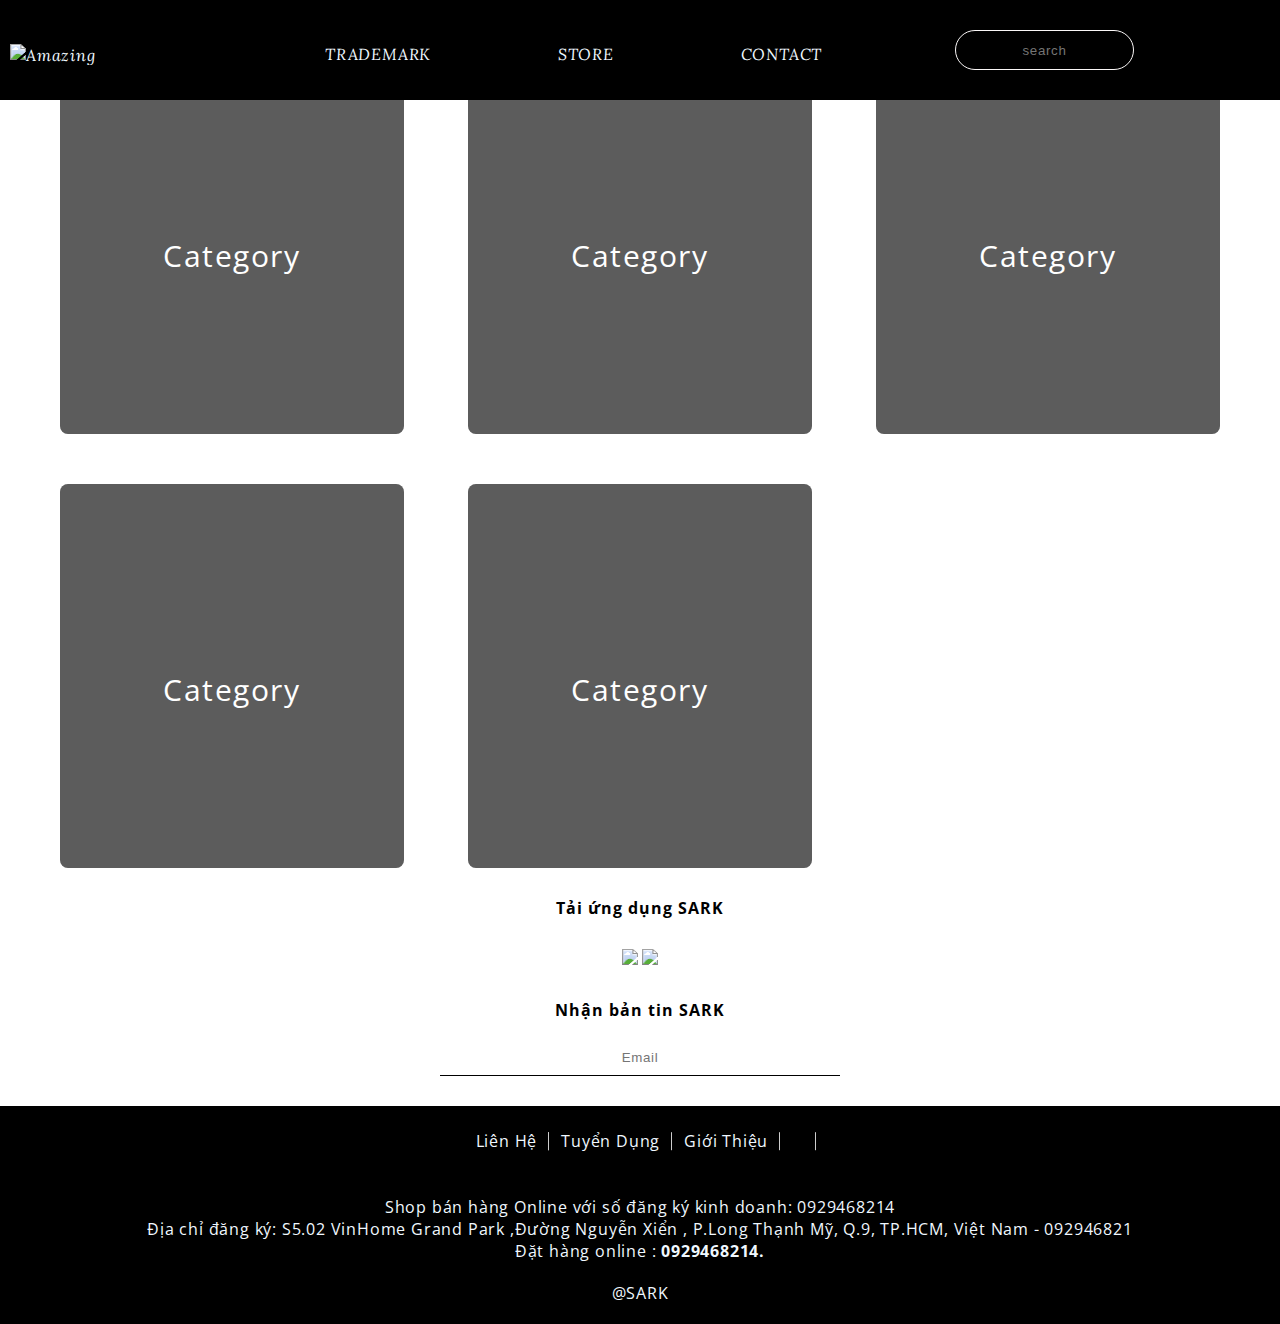
==== index.html @ 11120175 "first commit" ====
<!DOCTYPE html>
<html lang="en">

<head>
    <meta charset="UTF-8">
    <meta http-equiv="X-UA-Compatible" content="IE=edge">
    <meta name="viewport" content="width=device-width, initial-scale=1.0">
    <title>Document</title>
    <link rel="stylesheet" href="./assets/css/grid.css">
    <link rel="stylesheet" href="./assets/css/responsive.css">
    <link rel="stylesheet" href="./assets/css/categories.css">
    <link rel="stylesheet" href="./assets/css/header.css">
    <link rel="stylesheet" href="./assets/css/footer.css">
    <link rel="stylesheet" href="./assets/css/main.css">

    <!-- gg-font -->
    <!-- awesome -->
    <link rel="stylesheet" href="https://cdnjs.cloudflare.com/ajax/libs/font-awesome/6.0.0-beta2/css/all.min.css" integrity="sha512-YWzhKL2whUzgiheMoBFwW8CKV4qpHQAEuvilg9FAn5VJUDwKZZxkJNuGM4XkWuk94WCrrwslk8yWNGmY1EduTA==" crossorigin="anonymous" referrerpolicy="no-referrer">
</head>

<body>
    <!-- <div class="mock-header"></div> -->
    <!-- Begin Header -->
    <header class="Header">
        <div class="Logo">
            <a href="index.jsp"> <img src="image/logo_200x200.png" height="150" width="150" alt="Amazing" class="reponsive"></a>
        </div>
        <div class="Menu">
            <li class="Menu__Trademark"><a href="">TRADEMARK</a>
                <ul class="Menu__Trademark__List">
                    <li class="Menu__Trademark__List__Babhabit"><a href="carteogory.html">Bad Habits</a>
                        <ul class="List">
                            <img src="image/logobadhabit.jpg" alt="" class="reponsive">
                            <li> <a href="">T-SHIRT</a></li>
                            <li><a href="">SHIRT</a></li>
                            <li><a href="">OUTERWEAR</a></li>
                            <li><a href="">HOODIES</a></li>
                            <li><a href="">SHORT & PANTS</a></li>
                        </ul>
                    </li>
                    <li class="Menu__Trademark__List__Dirtycoins"><a href="">Dirty Coins</a>
                        <ul class="List">
                            <img src="image/logodirtycoin.png" alt="" class="reponsive">
                            <li><a href="">T-SHIRT</a></li>
                            <li><a href="">SHIRT</a></li>
                            <li><a href="">OUTERWEAR</a></li>
                            <li><a href="">HOODIES</a></li>
                            <li><a href="">SHORT & PANTS</a></li>
                        </ul>
                    </li>
                    <li class="Menu__Trademark__List__UnCover"><a href="">Un Cover</a>
                        <ul class="List">
                            <img src="image/Logouncover.jpg" alt="" class="reponsive">
                            <li><a href="">T-SHIRT</a></li>
                            <li><a href="">SHIRT</a></li>
                            <li><a href="">OUTERWEAR</a></li>
                            <li><a href="">HOODIES</a></li>
                            <li><a href="">SHORT & PANTS</a></li>
                        </ul>
                    </li>
                    <li class="Menu__Trademark__List__DAVIES"><a href="">DAVIES</a>
                        <ul class="List">
                            <img src="image/logodavies.jpg" alt="" class="reponsive">
                            <li><a href="">T-SHIRT</a></li>
                            <li><a href="">SHIRT</a></li>
                            <li><a href="">OUTERWEAR</a></li>
                            <li><a href="">HOODIES</a></li>
                            <li><a href="">SHORT & PANTS</a></li>
                        </ul>
                    </li>
                </ul>
            </li>
            <li class="Menu__Store"><a href="">STORE</a>
                <ul class="Menu__Store__List">
                    <li> <a>North</a>
                        <ul class="List">
                            <li><a href="">Hà Nội</a></li>
                        </ul>
                    </li>
                    <li><a>Central</a>
                        <ul class="List">
                            <li><a href="">Huế</a></li>
                            <li><a href="">Đà Nẵng</a></li>
                        </ul>
                    </li>
                    <li><a>Southern</a>
                        <ul class="List">
                            <li><a href="">Hồ Chí Minh</a></li>
                        </ul>
                    </li>
                </ul>
            </li>
            <li class="Menu__Contact"><a href="">CONTACT</a></li>
        </div>
        <div class="Other">
            <li class="Other__search">
                <input class="Other__search__input" placeholder="search" type="text">
                <i class="fa fa-search"></i>
                <i class="fa fa-search hidden"></i>
            </li>
            <li class="Other__User">
                <a class="fa fa-user" href=""></a>
            </li>
            <li class="Other__shoopping-bag">
                <a class="fa fa-shopping-cart" href=""></a>

        </div>
    </header>
    <!-- End Header -->
    <div class="categories content-container">
        <div class="grid wide">
            <div class="row">
                <div class="col l-4 m-6 c-12">
                    <div class="category">
                        <span class="category__des">Category</span>
                    </div>
                </div>
                <div class="col l-4 m-6 c-12">
                    <div class="category">
                        <span class="category__des">Category</span>
                    </div>
                </div>
                <!-- Tablet mất 1 item . Bổ sung -->
                <div class="col l-4 m-0 c-12">
                    <div class="category">
                        <span class="category__des">Category</span>
                    </div>
                </div>
            </div>
            <div class="row">
                <div class="col l-4 m-6 c-12">
                    <div class="category">
                        <span class="category__des">Category</span>
                    </div>
                </div>
                <div class="col l-4 m-6 c-12">
                    <div class="category">
                        <span class="category__des">Category</span>
                    </div>
                </div>
            </div>
        </div>
    </div>
    <!-- Begin footer -->
    <!-- footer 1 -->
    <!-- <div class="footer">

        <div class="line"></div>
        <div class="grid wide footer__grid">
            <div class="row footer__row1">
                <div class="col l-3">
                    <div class="footer__contact">
                        <h1>SKULLCANDY VIỆT NAM</h1>
                        <p>
                            B1.00.01 Sarimi, 72 Nguyễn Cơ Thạch,
                            <br> Phường An Lợi Đông, Quận 2, TP.HCM,
                            <br> Việt Nam. 0799.848.919
                        </p>
                    </div>
                </div>
                <div class="col l-3">
                    <div class="footet__sp">
                        <h1>HỖ TRỢ</h1>
                        <ul class="sp-list">
                            <li class="sp-list__item">Liên hệ</li>
                            <li class="sp-list__item">Chính sách bảo hành</li>
                            <li class="sp-list__item">Chính sách giao hàng</li>
                            <li class="sp-list__item">Chính sách đổi trả</li>
                            <li class="sp-list__item">Cách thức đặt hàng</li>
                            <li class="sp-list__item">Chính sách trả góp</li>
                        </ul>
                    </div>
                </div>
                <div class="col l-3 l-o-3">
                    <div class="footer__email">
                        <h1>ĐĂNG KÝ EMAIL</h1>

                        <form action="/index.html" method="POST" id="email__form">
                            <input type="email" name="email" class="" placeholder="Nhập địa chỉ email">
                            <button form="email_form" value="">ĐĂNG KÝ</button>
                        </form>
                    </div>
                </div>
            </div>
            <div class="line"></div>
            <div class="row footer__row2">
                <div class="col l-12">
                    <div class="footer__icon">
                        <i class="fab fa-facebook-square"></i>
                        <i class="fab fa-instagram"></i>
                    </div>
                </div>
                <div class="col l-12" class="footer">
                    <br>© 2021. Công ty TNHH Streamcast Asia Việt Nam. GPĐKKD số 0314516028 do Sở Kế Hoạch & Đầu Tư TP.HCM cấp ngày 14/07/2017.
                    </br> Địa chỉ: 00.01 tháp B1 - Khu chung cư phức hợp lô M1, M2 (Sarimi), số 72 Nguyễn Cơ Thạch, P.An Lợi Đông, Q.2, TP.HCM. Điện thoại: 02866765010.</span>
                </div>
            </div>
        </div>
    </div> -->
    <!-- footer 2 -->
    <!-------------------app---------------->
    <footer>
        <section class="app-container">
            <p>Tải ứng dụng SARK</p>
            <div class="app-google">
                <a href=""> <img src="image/appstore.png"></a>
                <a href=""> <img src="image/googleplay.png"></a>
            </div>
            <p>Nhận bản tin SARK</p>
            <li> <input placeholder="Email" type="text">
                <i class="fa fa-arrow-left" aria-current="true"></i>
            </li>
            </div>
        </section>
        <!-------------------footer---------------->
        <div class="footer-top">
            <li>
                <a href="https://www.facebook.com/76storee"> <i class="fa fa-facebook-square" aria-hidden="true"></i></li>
            <li><a href="">Liên Hệ</a></li>
            <li><a href="">Tuyển Dụng</a></li>
            <li><a href="">Giới Thiệu</a></li>
            <li>
                <a class="fa fa-instagram" href="https://www.instagram.com/hi_hungw/?fbclid=IwAR2rgxF_ygWB_qOWBVH2qe1bKdH2uPfFD3HdQ9lnuDyq_GX00t2HxIxbFJM"></a>
            </li>
            <li>
                <a class="fa fa-youtube" href=""></a>
            </li>
        </div>
        <div class="information">
            <p>Shop bán hàng Online với số đăng ký kinh doanh: 0929468214 <br> Địa chỉ đăng ký: S5.02 VinHome Grand Park ,Đường Nguyễn Xiển , P.Long Thạnh Mỹ, Q.9, TP.HCM, Việt Nam - 092946821 <br> Đặt hàng online : <span>0929468214.</span>
            </p>
        </div>
        <div class="footer-bottom">
            <div>@SARK</div>
        </div>
    </footer>
</body>

</html>
---- assets/css/grid.css ----
.grid {
    width: 100%;
    display: block;
    padding: 0;
}

.grid.wide {
    max-width: 1200px;
    margin: 0 auto;
}

.row {
    display: flex;
    flex-wrap: wrap;
    margin-left: -4px;
    margin-right: -4px;
}

.row.no-gutters {
    margin-left: 0;
    margin-right: 0;
}

.col {
    padding-left: 4px;
    padding-right: 4px;
}

.row.no-gutters .col {
    padding-left: 0;
    padding-right: 0;
}

.c-0 {
    display: none;
}

.c-1 {
    flex: 0 0 8.33333%;
    max-width: 8.33333%;
}

.c-2 {
    flex: 0 0 16.66667%;
    max-width: 16.66667%;
}

.c-3 {
    flex: 0 0 25%;
    max-width: 25%;
}

.c-4 {
    flex: 0 0 33.33333%;
    max-width: 33.33333%;
}

.c-5 {
    flex: 0 0 41.66667%;
    max-width: 41.66667%;
}

.c-6 {
    flex: 0 0 50%;
    max-width: 50%;
}

.c-7 {
    flex: 0 0 58.33333%;
    max-width: 58.33333%;
}

.c-8 {
    flex: 0 0 66.66667%;
    max-width: 66.66667%;
}

.c-9 {
    flex: 0 0 75%;
    max-width: 75%;
}

.c-10 {
    flex: 0 0 83.33333%;
    max-width: 83.33333%;
}

.c-11 {
    flex: 0 0 91.66667%;
    max-width: 91.66667%;
}

.c-12 {
    flex: 0 0 100%;
    max-width: 100%;
}

.c-o-1 {
    margin-left: 8.33333%;
}

.c-o-2 {
    margin-left: 16.66667%;
}

.c-o-3 {
    margin-left: 25%;
}

.c-o-4 {
    margin-left: 33.33333%;
}

.c-o-5 {
    margin-left: 41.66667%;
}

.c-o-6 {
    margin-left: 50%;
}

.c-o-7 {
    margin-left: 58.33333%;
}

.c-o-8 {
    margin-left: 66.66667%;
}

.c-o-9 {
    margin-left: 75%;
}

.c-o-10 {
    margin-left: 83.33333%;
}

.c-o-11 {
    margin-left: 91.66667%;
}


/* >= Tablet */

@media (min-width: 740px) {
    .row {
        margin-left: -8px;
        margin-right: -8px;
    }
    .col {
        padding-left: 8px;
        padding-right: 8px;
    }
    .m-0 {
        display: none;
    }
    .m-1,
    .m-2,
    .m-3,
    .m-4,
    .m-5,
    .m-6,
    .m-7,
    .m-8,
    .m-9,
    .m-10,
    .m-11,
    .m-12 {
        display: block;
    }
    .m-1 {
        flex: 0 0 8.33333%;
        max-width: 8.33333%;
    }
    .m-2 {
        flex: 0 0 16.66667%;
        max-width: 16.66667%;
    }
    .m-3 {
        flex: 0 0 25%;
        max-width: 25%;
    }
    .m-4 {
        flex: 0 0 33.33333%;
        max-width: 33.33333%;
    }
    .m-5 {
        flex: 0 0 41.66667%;
        max-width: 41.66667%;
    }
    .m-6 {
        flex: 0 0 50%;
        max-width: 50%;
    }
    .m-7 {
        flex: 0 0 58.33333%;
        max-width: 58.33333%;
    }
    .m-8 {
        flex: 0 0 66.66667%;
        max-width: 66.66667%;
    }
    .m-9 {
        flex: 0 0 75%;
        max-width: 75%;
    }
    .m-10 {
        flex: 0 0 83.33333%;
        max-width: 83.33333%;
    }
    .m-11 {
        flex: 0 0 91.66667%;
        max-width: 91.66667%;
    }
    .m-12 {
        flex: 0 0 100%;
        max-width: 100%;
    }
    .m-o-1 {
        margin-left: 8.33333%;
    }
    .m-o-2 {
        margin-left: 16.66667%;
    }
    .m-o-3 {
        margin-left: 25%;
    }
    .m-o-4 {
        margin-left: 33.33333%;
    }
    .m-o-5 {
        margin-left: 41.66667%;
    }
    .m-o-6 {
        margin-left: 50%;
    }
    .m-o-7 {
        margin-left: 58.33333%;
    }
    .m-o-8 {
        margin-left: 66.66667%;
    }
    .m-o-9 {
        margin-left: 75%;
    }
    .m-o-10 {
        margin-left: 83.33333%;
    }
    .m-o-11 {
        margin-left: 91.66667%;
    }
}


/* PC medium resolution > */

@media (min-width: 1113px) {
    .row {
        margin-left: -12px;
        margin-right: -12px;
    }
    .row.sm-gutter {
        margin-left: -5px;
        margin-right: -5px;
    }
    .col {
        padding-left: 12px;
        padding-right: 12px;
    }
    .row.sm-gutter .col {
        padding-left: 5px;
        padding-right: 5px;
    }
    .l-0 {
        display: none;
    }
    .l-1,
    .l-2,
    .l-2-4,
    .l-3,
    .l-4,
    .l-5,
    .l-6,
    .l-7,
    .l-8,
    .l-9,
    .l-10,
    .l-11,
    .l-12 {
        display: block;
    }
    .l-1 {
        flex: 0 0 8.33333%;
        max-width: 8.33333%;
    }
    .l-2 {
        flex: 0 0 16.66667%;
        max-width: 16.66667%;
    }
    .l-2-4 {
        flex: 0 0 20%;
        max-width: 20%;
    }
    .l-3 {
        flex: 0 0 25%;
        max-width: 25%;
    }
    .l-4 {
        flex: 0 0 33.33333%;
        max-width: 33.33333%;
    }
    .l-5 {
        flex: 0 0 41.66667%;
        max-width: 41.66667%;
    }
    .l-6 {
        flex: 0 0 50%;
        max-width: 50%;
    }
    .l-7 {
        flex: 0 0 58.33333%;
        max-width: 58.33333%;
    }
    .l-8 {
        flex: 0 0 66.66667%;
        max-width: 66.66667%;
    }
    .l-9 {
        flex: 0 0 75%;
        max-width: 75%;
    }
    .l-10 {
        flex: 0 0 83.33333%;
        max-width: 83.33333%;
    }
    .l-11 {
        flex: 0 0 91.66667%;
        max-width: 91.66667%;
    }
    .l-12 {
        flex: 0 0 100%;
        max-width: 100%;
    }
    .l-o-1 {
        margin-left: 8.33333%;
    }
    .l-o-2 {
        margin-left: 16.66667%;
    }
    .l-o-3 {
        margin-left: 25%;
    }
    .l-o-4 {
        margin-left: 33.33333%;
    }
    .l-o-5 {
        margin-left: 41.66667%;
    }
    .l-o-6 {
        margin-left: 50%;
    }
    .l-o-7 {
        margin-left: 58.33333%;
    }
    .l-o-8 {
        margin-left: 66.66667%;
    }
    .l-o-9 {
        margin-left: 75%;
    }
    .l-o-10 {
        margin-left: 83.33333%;
    }
    .l-o-11 {
        margin-left: 91.66667%;
    }
}


/* Tablet - PC low resolution */

@media (min-width: 740px) and (max-width: 1023px) {
    .wide {
        width: 644px;
    }
}


/* > PC low resolution */

@media (min-width: 1024px) and (max-width: 1239px) {
    .wide {
        width: 984px;
    }
    .wide .row {
        margin-left: -12px;
        margin-right: -12px;
    }
    .wide .row.sm-gutter {
        margin-left: -5px;
        margin-right: -5px;
    }
    .wide .col {
        padding-left: 12px;
        padding-right: 12px;
    }
    .wide .row.sm-gutter .col {
        padding-left: 5px;
        padding-right: 5px;
    }
    .wide .l-0 {
        display: none;
    }
    .wide .l-1,
    .wide .l-2,
    .wide .l-2-4,
    .wide .l-3,
    .wide .l-4,
    .wide .l-5,
    .wide .l-6,
    .wide .l-7,
    .wide .l-8,
    .wide .l-9,
    .wide .l-10,
    .wide .l-11,
    .wide .l-12 {
        display: block;
    }
    .wide .l-1 {
        flex: 0 0 8.33333%;
        max-width: 8.33333%;
    }
    .wide .l-2 {
        flex: 0 0 16.66667%;
        max-width: 16.66667%;
    }
    .wide .l-2-4 {
        flex: 0 0 20%;
        max-width: 20%;
    }
    .wide .l-3 {
        flex: 0 0 25%;
        max-width: 25%;
    }
    .wide .l-4 {
        flex: 0 0 33.33333%;
        max-width: 33.33333%;
    }
    .wide .l-5 {
        flex: 0 0 41.66667%;
        max-width: 41.66667%;
    }
    .wide .l-6 {
        flex: 0 0 50%;
        max-width: 50%;
    }
    .wide .l-7 {
        flex: 0 0 58.33333%;
        max-width: 58.33333%;
    }
    .wide .l-8 {
        flex: 0 0 66.66667%;
        max-width: 66.66667%;
    }
    .wide .l-9 {
        flex: 0 0 75%;
        max-width: 75%;
    }
    .wide .l-10 {
        flex: 0 0 83.33333%;
        max-width: 83.33333%;
    }
    .wide .l-11 {
        flex: 0 0 91.66667%;
        max-width: 91.66667%;
    }
    .wide .l-12 {
        flex: 0 0 100%;
        max-width: 100%;
    }
    .wide .l-o-1 {
        margin-left: 8.33333%;
    }
    .wide .l-o-2 {
        margin-left: 16.66667%;
    }
    .wide .l-o-3 {
        margin-left: 25%;
    }
    .wide .l-o-4 {
        margin-left: 33.33333%;
    }
    .wide .l-o-5 {
        margin-left: 41.66667%;
    }
    .wide .l-o-6 {
        margin-left: 50%;
    }
    .wide .l-o-7 {
        margin-left: 58.33333%;
    }
    .wide .l-o-8 {
        margin-left: 66.66667%;
    }
    .wide .l-o-9 {
        margin-left: 75%;
    }
    .wide .l-o-10 {
        margin-left: 83.33333%;
    }
    .wide .l-o-11 {
        margin-left: 91.66667%;
    }
}
---- assets/css/responsive.css ----
/* Mobile (<739)*/

@media only screen and (max-width: 46.1875em) {}


/* Tablet (>=739 and <1024)*/

@media only screen and (min-width: 46.25em) and (max-width: 63.9375em) {}


/* PC (>=1024)*/

@media only screen and (min-width: 64em) {}
---- assets/css/categories.css ----
/* Common */

* {
    z-index: 1;
}

.row:first {
    justify-content: center;
}


/* mock header */


/* Main */

.categories {
    background-color: #fff;
    font-family: "Open Sans", "sans-serif";
}

.category {
    margin: 50px 20px 0 20px;
    background-image: url("https://cdn.shopify.com/s/files/1/0023/2941/1635/collections/1588823047_1588562796_11010964_10153120614462378_3628983263564616611_n_70d54a29-683e-4899-bee2-a0c34083b2f9_360x.jpg?v=1588823049");
    background-repeat: no-repeat;
    background-size: cover;
    background-position: center;
    text-align: center;
    position: relative;
    padding-top: 100%;
    border-radius: 8px;
}

.category::after,
.category::before {
    border-radius: 8px;
    content: "";
    display: block;
    position: absolute;
    top: 0;
    right: 0;
    left: 0;
    bottom: 0;
    background-color: rgba(0, 0, 0, 0.4);
}

.category:hover {
    cursor: pointer;
}

.category:hover .category__des {
    transition: 0.3s all linear;
    transform: scale(0.1);
}

.category:hover::after,
.category:hover::before {
    transition: 0.3s all linear;
    background-color: rgba(0, 0, 0, 0);
}

.category__des {
    font-size: 30px;
    line-height: 28px;
    color: #fff;
    position: absolute;
    top: 50%;
    left: 0;
    right: 0;
    bottom: 0;
    z-index: 9999;
}
---- assets/css/header.css ----
/* Header */

* {
    margin: 0;
    padding: 0;
    box-sizing: border-box;
    color: aliceblue;
}

li {
    list-style: none;
}

a {
    text-decoration: none;
}

.space-between {
    justify-content: space-between;
}

header {
    /* font-weight: 700; */
    display: flex;
    align-items: center;
    justify-content: space-between;
    padding: 10px 10px;
    height: 100px;
    position: fixed;
    top: 0;
    left: 0;
    width: 100%;
    z-index: 9999;
    background: black;
    color: aliceblue;
}

.sticky {
    background: #999;
}

body {
    background: black;
}

.Logo img {
    margin-top: 8px;
    animation-name: spin;
    animation-duration: 3000ms;
    animation-iteration-count: infinite;
    animation-timing-function: linear;
    animation-direction: alternate;
    /* transform: rotate(3deg); */
    /* transform: rotate(0.3rad);/ */
    /* transform: rotate(3grad); */
    /* transform: rotate(.03turn);  */
}

.Logo {
    flex: 1;
}

@keyframes spin {
    from {
        transform: rotate(0deg);
    }
    to {
        transform: rotate(45deg);
    }
}

.Menu {
    flex: 2;
    display: inline-grid;
    grid-template-columns: auto auto auto;
    color: #fff;
    margin-top: 35px;
}

.Menu .Menu__Trademark {
    height: 50px;
    width: 100px;
}

.Menu .Menu__Store {
    height: 50px;
    width: 50px;
}

.Menu .Menu__Trademark:hover .Menu__Trademark__List {
    visibility: visible;
    transition: 0.3s all linear;
    background: black;
}

.Menu__Trademark__List {
    text-align: center;
    position: fixed;
    width: 90%;
    top: 90px;
    right: 5%;
    border: 1px solid black;
    padding: 20px 10px 10px 10px;
    display: grid;
    grid-template-columns: 25% 25% 25% 25%;
    visibility: hidden;
    z-index: 1;
}

.Menu__Trademark__List:hover {
    background: rgba(1, 1, 1, 1);
}

.List>li {
    padding: 20px 0px 0px 0px;
    text-align: left;
}

.Menu .Menu__Store:hover .Menu__Store__List {
    visibility: visible;
    background: black;
}

.Menu__Store__List {
    position: fixed;
    width: 80%;
    top: 90px;
    right: 10%;
    border: 1px solid black;
    padding: 10px 0px 10px 20px;
    display: grid;
    grid-template-columns: auto auto auto;
    visibility: hidden;
    z-index: 1;
}

.Menu__Store__List:hover {
    background: black;
}

.Menu .Menu__Store ul {
    padding-top: 20px;
}

.Other {
    flex: 1;
    display: flex;
    align-items: center;
}

.Other li :hover {
    color: #999;
    text-decoration: #999;
}

.fa-search :hover {
    color: #999;
    text-decoration: #999;
}

.Other>.fa-search,
.Other__User,
.Other__shoopping-bag {
    padding: 0 20px;
}

input[placeholder="search"] {
    outline: none;
    height: 40px;
    border-radius: 30px 30px 30px 30px;
    position: relative;
    border: none;
    background: black;
    border: 1px solid rgb(250, 247, 247);
    text-align: center;
}

.hidden {
    visibility: hidden;
}

.Other>.Other__Search .fa-search {
    position: absolute;
    right: 12px;
    cursor: pointer;
}
---- assets/css/footer.css ----
li {
    list-style: none;
}

a {
    text-decoration: none;
}

.space-between {
    justify-content: space-between;
}

footer {
    margin: 0;
    padding: 0;
    box-sizing: border-box;
    font-family: "Open Sans", "sans_serif";
    color: aliceblue;
}


/* app */

.app-container {
    text-align: center;
    align-items: center;
    padding: 30px 0 30px 0;
    background-color: #fff;
}

.app-google {
    margin: 30px;
}

.app-google img {
    height: 50px;
    cursor: pointer;
}

.app-container p {
    line-height: 20px;
    letter-spacing: 1px;
    font: 17px;
    color: #000;
    font-weight: bold;
}

.app-container li input {
    margin-top: 30px;
    border: none;
    border-bottom: 1px solid #000;
    padding-bottom: 10px;
    width: 400px;
    text-align: center;
    outline: none;
    color: #000;
}

.app-container li i {
    cursor: pointer;
    color: #000;
}


/* footer */

.footer {
    text-align: center;
}

.footer-top {
    display: flex;
    text-align: center;
    justify-content: center;
    align-items: center;
    margin-bottom: 20px;
    height: 70px;
}

.footer-top li {
    padding: 0 12px;
    position: relative;
}

.footer-top li ::after {
    content: "";
    display: block;
    width: 1px;
    height: 80%;
    background: #ccc;
    position: absolute;
    right: 0;
    top: 50%;
    transform: translateY(-50%);
}

.footer-top li .fa.fa-facebook-square {
    color: #fff;
}

.footer-top li .fa.fa-youtube {
    color: #fff;
}

.footer-top li .fa.fa-instagram {
    margin-right: 12px;
    color: #fff;
}

.information {
    text-align: center;
}

.information span {
    font-weight: bold;
}

.footer-bottom {
    text-align: center;
    margin: 20px 0;
}
---- assets/css/main.css ----
/* font */

@font-face {
    font-family: "Open Sans";
    src: url("../fonts/font/open_sans/opensans.ttf") format("truetype");
}

@font-face {
    font-family: "Lora";
    src: url("../fonts/font/lora/lora.ttf") format("truetype");
}


/* Clear fix */

.clearfix:after {
    visibility: hidden;
    display: block;
    font-size: 0;
    content: " ";
    clear: both;
    height: 0;
}


/* main */

* {
    box-sizing: border-box;
    padding: 0;
    margin: 0;
    letter-spacing: 0.05em;
}

body {
    font-family: "Lora", "Open Sans", "sans-serif";
}
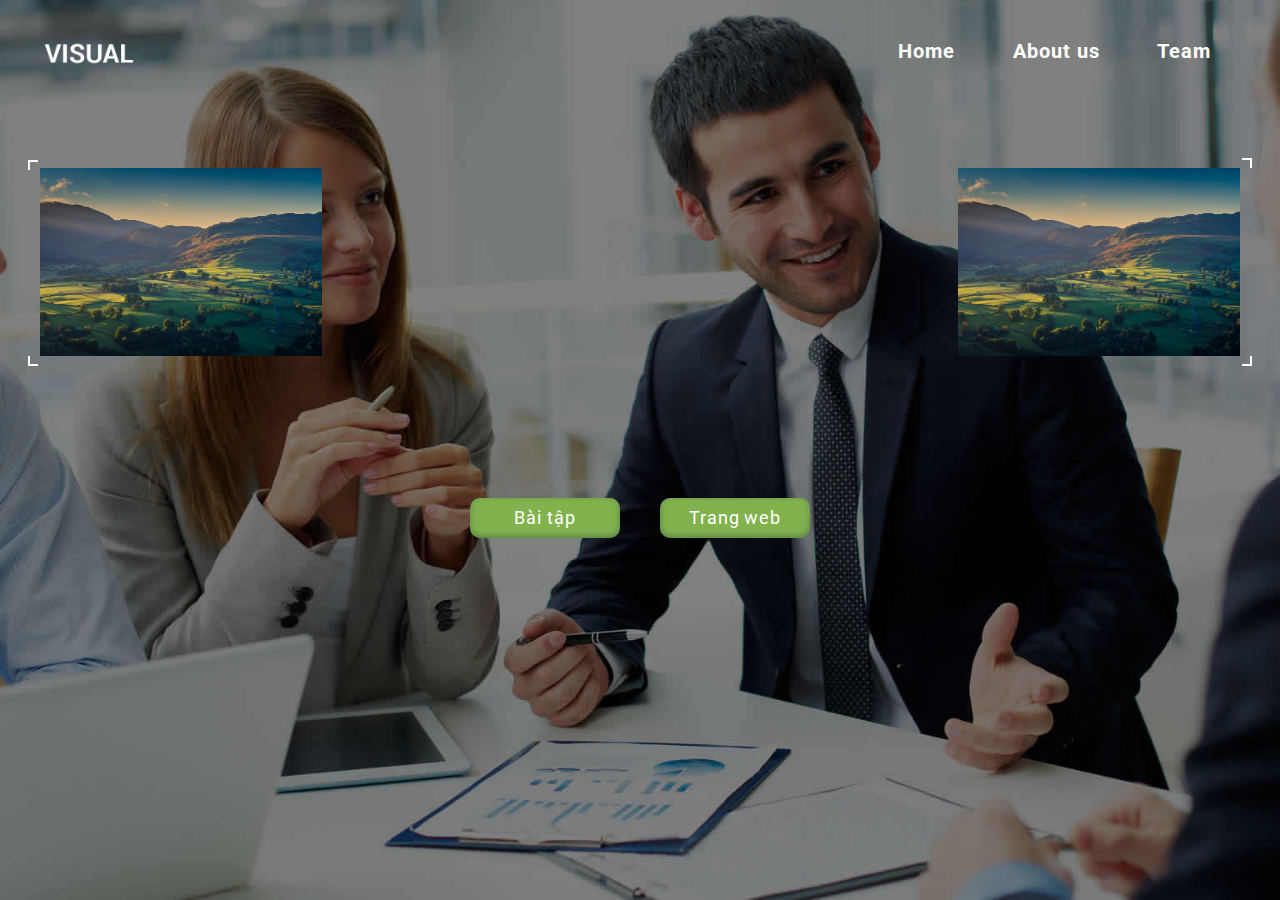
==== commit 8853f951: "Loc first push" ====
--- a/index.html
+++ b/index.html
@@ -5,235 +5,88 @@
     <meta charset="UTF-8">
     <meta http-equiv="X-UA-Compatible" content="IE=edge">
     <meta name="viewport" content="width=device-width, initial-scale=1.0">
-    <title>Document</title>
+    <title>Home page</title>
     <link rel="stylesheet" href="./assets/css/grid.css">
+    <link rel="stylesheet" href="./assets/css/main.css">
     <link rel="stylesheet" href="./assets/css/responsive.css">
-    <link rel="stylesheet" href="./assets/css/categories.css">
-    <link rel="stylesheet" href="./assets/css/header.css">
-    <link rel="stylesheet" href="./assets/css/footer.css">
-    <link rel="stylesheet" href="./assets/css/main.css">
-
-    <!-- gg-font -->
-    <!-- awesome -->
-    <link rel="stylesheet" href="https://cdnjs.cloudflare.com/ajax/libs/font-awesome/6.0.0-beta2/css/all.min.css" integrity="sha512-YWzhKL2whUzgiheMoBFwW8CKV4qpHQAEuvilg9FAn5VJUDwKZZxkJNuGM4XkWuk94WCrrwslk8yWNGmY1EduTA==" crossorigin="anonymous" referrerpolicy="no-referrer">
+    <link rel="stylesheet" href="./assets/css/mainhomepage.css">
+    <!-- Font -->
+    <link rel="preconnect" href="https://fonts.googleapis.com">
+    <link rel="preconnect" href="https://fonts.gstatic.com" crossorigin>
+    <link href="https://fonts.googleapis.com/css2?family=Roboto:ital,wght@0,400;0,700;1,100&display=swap" rel="stylesheet">
 </head>
 
 <body>
-    <!-- <div class="mock-header"></div> -->
-    <!-- Begin Header -->
-    <header class="Header">
-        <div class="Logo">
-            <a href="index.jsp"> <img src="image/logo_200x200.png" height="150" width="150" alt="Amazing" class="reponsive"></a>
-        </div>
-        <div class="Menu">
-            <li class="Menu__Trademark"><a href="">TRADEMARK</a>
-                <ul class="Menu__Trademark__List">
-                    <li class="Menu__Trademark__List__Babhabit"><a href="carteogory.html">Bad Habits</a>
-                        <ul class="List">
-                            <img src="image/logobadhabit.jpg" alt="" class="reponsive">
-                            <li> <a href="">T-SHIRT</a></li>
-                            <li><a href="">SHIRT</a></li>
-                            <li><a href="">OUTERWEAR</a></li>
-                            <li><a href="">HOODIES</a></li>
-                            <li><a href="">SHORT & PANTS</a></li>
-                        </ul>
-                    </li>
-                    <li class="Menu__Trademark__List__Dirtycoins"><a href="">Dirty Coins</a>
-                        <ul class="List">
-                            <img src="image/logodirtycoin.png" alt="" class="reponsive">
-                            <li><a href="">T-SHIRT</a></li>
-                            <li><a href="">SHIRT</a></li>
-                            <li><a href="">OUTERWEAR</a></li>
-                            <li><a href="">HOODIES</a></li>
-                            <li><a href="">SHORT & PANTS</a></li>
-                        </ul>
-                    </li>
-                    <li class="Menu__Trademark__List__UnCover"><a href="">Un Cover</a>
-                        <ul class="List">
-                            <img src="image/Logouncover.jpg" alt="" class="reponsive">
-                            <li><a href="">T-SHIRT</a></li>
-                            <li><a href="">SHIRT</a></li>
-                            <li><a href="">OUTERWEAR</a></li>
-                            <li><a href="">HOODIES</a></li>
-                            <li><a href="">SHORT & PANTS</a></li>
-                        </ul>
-                    </li>
-                    <li class="Menu__Trademark__List__DAVIES"><a href="">DAVIES</a>
-                        <ul class="List">
-                            <img src="image/logodavies.jpg" alt="" class="reponsive">
-                            <li><a href="">T-SHIRT</a></li>
-                            <li><a href="">SHIRT</a></li>
-                            <li><a href="">OUTERWEAR</a></li>
-                            <li><a href="">HOODIES</a></li>
-                            <li><a href="">SHORT & PANTS</a></li>
-                        </ul>
-                    </li>
-                </ul>
-            </li>
-            <li class="Menu__Store"><a href="">STORE</a>
-                <ul class="Menu__Store__List">
-                    <li> <a>North</a>
-                        <ul class="List">
-                            <li><a href="">Hà Nội</a></li>
-                        </ul>
-                    </li>
-                    <li><a>Central</a>
-                        <ul class="List">
-                            <li><a href="">Huế</a></li>
-                            <li><a href="">Đà Nẵng</a></li>
-                        </ul>
-                    </li>
-                    <li><a>Southern</a>
-                        <ul class="List">
-                            <li><a href="">Hồ Chí Minh</a></li>
-                        </ul>
-                    </li>
-                </ul>
-            </li>
-            <li class="Menu__Contact"><a href="">CONTACT</a></li>
-        </div>
-        <div class="Other">
-            <li class="Other__search">
-                <input class="Other__search__input" placeholder="search" type="text">
-                <i class="fa fa-search"></i>
-                <i class="fa fa-search hidden"></i>
-            </li>
-            <li class="Other__User">
-                <a class="fa fa-user" href=""></a>
-            </li>
-            <li class="Other__shoopping-bag">
-                <a class="fa fa-shopping-cart" href=""></a>
+    <div>
+        <div id="top">
+            <div class="grid">
+                <div id="top-content">
+                    <div class="row top-content__header">
+                        <div class="col l-3">
+                            <a href="">
+                                <img src="./assets/img/logo/logo-white.png" alt="Logo" class="header__logo">
+                            </a>
+                        </div>
+                        <div class="col l-4 l-o-5">
+                            <ul class="header__list">
+                                <li class="header__item">
+                                    <a href="#">
+                                        <span>Home</span>
+                                    </a>
+                                </li>
+                                <li class="header__item">
+                                    <a href="#">
+                                        <span>About us</span>
+                                    </a>
+                                </li>
+                                <li class="header__item">
+                                    <a href="#">
+                                        <span>Team</span>
+                                    </a>
+                                </li>
+                            </ul>
+                        </div>
+                    </div>
+                    <div class="thumbnail">
+                        <div class="grid wide">
+                            <div class="row">
+                                <div class="thumbnail__list">
+                                    <div class="thumbnail__item ">
+                                        <div class="col l-6 thumbnail__item-1">
+                                            <a href="">
+                                                <img src="./assets/img/img/jonny-gios-gBr5Hmx1STc-unsplash.jpg" alt="">
 
-        </div>
-    </header>
-    <!-- End Header -->
-    <div class="categories content-container">
-        <div class="grid wide">
-            <div class="row">
-                <div class="col l-4 m-6 c-12">
-                    <div class="category">
-                        <span class="category__des">Category</span>
+                                            </a>
+                                        </div>
+                                    </div>
+                                    <div class="thumbnail__item">
+                                        <div class="col l-6 thumbnail__item-2">
+                                            <a href="">
+                                                <img src="./assets/img/img/jonny-gios-gBr5Hmx1STc-unsplash.jpg" alt="">
+
+                                            </a>
+                                        </div>
+                                    </div>
+                                </div>
+                            </div>
+                        </div>
+
                     </div>
-                </div>
-                <div class="col l-4 m-6 c-12">
-                    <div class="category">
-                        <span class="category__des">Category</span>
-                    </div>
-                </div>
-                <!-- Tablet mất 1 item . Bổ sung -->
-                <div class="col l-4 m-0 c-12">
-                    <div class="category">
-                        <span class="category__des">Category</span>
-                    </div>
-                </div>
-            </div>
-            <div class="row">
-                <div class="col l-4 m-6 c-12">
-                    <div class="category">
-                        <span class="category__des">Category</span>
-                    </div>
-                </div>
-                <div class="col l-4 m-6 c-12">
-                    <div class="category">
-                        <span class="category__des">Category</span>
+                    <div class="top-about">
+                        <a class="about__hwbt" href="./ex.html">
+                            <span>Bài tập</span>
+                        </a>
+                        <a class="about__webbt" href="">
+                            <span>Trang web</span>
+                        </a>
+
                     </div>
                 </div>
             </div>
         </div>
+        <div id="aboutus"></div>
     </div>
-    <!-- Begin footer -->
-    <!-- footer 1 -->
-    <!-- <div class="footer">
-
-        <div class="line"></div>
-        <div class="grid wide footer__grid">
-            <div class="row footer__row1">
-                <div class="col l-3">
-                    <div class="footer__contact">
-                        <h1>SKULLCANDY VIỆT NAM</h1>
-                        <p>
-                            B1.00.01 Sarimi, 72 Nguyễn Cơ Thạch,
-                            <br> Phường An Lợi Đông, Quận 2, TP.HCM,
-                            <br> Việt Nam. 0799.848.919
-                        </p>
-                    </div>
-                </div>
-                <div class="col l-3">
-                    <div class="footet__sp">
-                        <h1>HỖ TRỢ</h1>
-                        <ul class="sp-list">
-                            <li class="sp-list__item">Liên hệ</li>
-                            <li class="sp-list__item">Chính sách bảo hành</li>
-                            <li class="sp-list__item">Chính sách giao hàng</li>
-                            <li class="sp-list__item">Chính sách đổi trả</li>
-                            <li class="sp-list__item">Cách thức đặt hàng</li>
-                            <li class="sp-list__item">Chính sách trả góp</li>
-                        </ul>
-                    </div>
-                </div>
-                <div class="col l-3 l-o-3">
-                    <div class="footer__email">
-                        <h1>ĐĂNG KÝ EMAIL</h1>
-
-                        <form action="/index.html" method="POST" id="email__form">
-                            <input type="email" name="email" class="" placeholder="Nhập địa chỉ email">
-                            <button form="email_form" value="">ĐĂNG KÝ</button>
-                        </form>
-                    </div>
-                </div>
-            </div>
-            <div class="line"></div>
-            <div class="row footer__row2">
-                <div class="col l-12">
-                    <div class="footer__icon">
-                        <i class="fab fa-facebook-square"></i>
-                        <i class="fab fa-instagram"></i>
-                    </div>
-                </div>
-                <div class="col l-12" class="footer">
-                    <br>© 2021. Công ty TNHH Streamcast Asia Việt Nam. GPĐKKD số 0314516028 do Sở Kế Hoạch & Đầu Tư TP.HCM cấp ngày 14/07/2017.
-                    </br> Địa chỉ: 00.01 tháp B1 - Khu chung cư phức hợp lô M1, M2 (Sarimi), số 72 Nguyễn Cơ Thạch, P.An Lợi Đông, Q.2, TP.HCM. Điện thoại: 02866765010.</span>
-                </div>
-            </div>
-        </div>
-    </div> -->
-    <!-- footer 2 -->
-    <!-------------------app---------------->
-    <footer>
-        <section class="app-container">
-            <p>Tải ứng dụng SARK</p>
-            <div class="app-google">
-                <a href=""> <img src="image/appstore.png"></a>
-                <a href=""> <img src="image/googleplay.png"></a>
-            </div>
-            <p>Nhận bản tin SARK</p>
-            <li> <input placeholder="Email" type="text">
-                <i class="fa fa-arrow-left" aria-current="true"></i>
-            </li>
-            </div>
-        </section>
-        <!-------------------footer---------------->
-        <div class="footer-top">
-            <li>
-                <a href="https://www.facebook.com/76storee"> <i class="fa fa-facebook-square" aria-hidden="true"></i></li>
-            <li><a href="">Liên Hệ</a></li>
-            <li><a href="">Tuyển Dụng</a></li>
-            <li><a href="">Giới Thiệu</a></li>
-            <li>
-                <a class="fa fa-instagram" href="https://www.instagram.com/hi_hungw/?fbclid=IwAR2rgxF_ygWB_qOWBVH2qe1bKdH2uPfFD3HdQ9lnuDyq_GX00t2HxIxbFJM"></a>
-            </li>
-            <li>
-                <a class="fa fa-youtube" href=""></a>
-            </li>
-        </div>
-        <div class="information">
-            <p>Shop bán hàng Online với số đăng ký kinh doanh: 0929468214 <br> Địa chỉ đăng ký: S5.02 VinHome Grand Park ,Đường Nguyễn Xiển , P.Long Thạnh Mỹ, Q.9, TP.HCM, Việt Nam - 092946821 <br> Đặt hàng online : <span>0929468214.</span>
-            </p>
-        </div>
-        <div class="footer-bottom">
-            <div>@SARK</div>
-        </div>
-    </footer>
+    <script src="./assets/js/mainhomepage.js"></script>
 </body>
 
 </html>--- a/assets/css/mainhomepage.css
+++ b/assets/css/mainhomepage.css
@@ -0,0 +1,312 @@
+body {
+    font-family: 'Roboto', sans-serif;
+    overflow: hidden;
+}
+
+#top {
+    width: 100%;
+    height: 100%;
+    position: absolute;
+    top: 0;
+    left: 0;
+    right: 0;
+    bottom: 0;
+    background-image: url("/assets/img/bg/bg-1.jpg");
+    background-repeat: no-repeat;
+    background-size: cover;
+    background-position: center;
+}
+
+#top-content {}
+
+
+/* begin header */
+
+.top-content__header {
+    height: 88px;
+    padding-top: 40px;
+}
+
+.header__logo {
+    opacity: 1;
+    transition: 0.3s all linear;
+    padding-left: 40px;
+    width: 80%;
+}
+
+.header__logo:hover {
+    transition: 0.3s all linear;
+    opacity: 0.6;
+}
+
+.header__list {
+    margin-right: 40px;
+    display: flex;
+    justify-content: space-around;
+    list-style: none;
+}
+
+.header__item {
+    font-size: 20px;
+    line-height: 22px;
+    font-weight: 700;
+}
+
+.header__item:hover a {
+    transition: 0.2s all linear;
+    opacity: 0.4;
+}
+
+.header__item a {
+    text-decoration: none;
+    transition: 0.2s all linear;
+    color: #fff;
+}
+
+.header__item a span {
+    opacity: 1;
+}
+
+
+/* end header */
+
+
+/* Begin thumbnail */
+
+.thumbnail {
+    position: relative;
+    top: 80px;
+}
+
+.thumbnail__list {
+    margin: 0 auto;
+    display: flex;
+}
+
+.thumbnail__item {}
+
+.thumbnail__item a {
+    text-decoration: none;
+}
+
+.thumbnail__item a img {
+    width: 100%;
+}
+
+.thumbnail__item-1 {}
+
+.thumbnail__item-2 {
+    position: relative;
+    float: right;
+}
+
+.thumbnail__item-1 {
+    position: relative;
+}
+
+.thumbnail__item-1::after {
+    content: "";
+    display: block;
+    width: 8px;
+    height: 8px;
+    border-style: solid;
+    border-color: #fff;
+    border-width: 0 0 2px 2px;
+    position: absolute;
+    left: 0;
+    bottom: -6px;
+    /* transition: all .2s linear; */
+    animation-name: bottomleft;
+    animation-duration: 1s;
+    animation-timing-function: linear;
+    animation-iteration-count: infinite;
+    animation-direction: alternate;
+    animation-fill-mode: forwards;
+}
+
+.thumbnail__item-1::before {
+    content: "";
+    display: block;
+    width: 8px;
+    height: 8px;
+    border-color: #fff;
+    border-style: solid;
+    border-width: 2px 2px 0 0;
+    position: absolute;
+    left: 0;
+    top: -8px;
+    transform: rotate(-90deg);
+    /* transition: all .2s linear; */
+    animation-name: topleft;
+    animation-duration: 1s;
+    animation-timing-function: linear;
+    animation-iteration-count: infinite;
+    animation-direction: alternate;
+    animation-fill-mode: forwards;
+}
+
+
+/* .thumbnail__item-1:hover.thumbnail__item-1::before {
+    top: -20px;
+    left: -10px;
+    transition: all .2s linear;
+}
+
+.thumbnail__item-1:hover.thumbnail__item-1::after {
+    bottom: -20px;
+    left: -10px;
+    transition: all .2s linear;
+} */
+
+.thumbnail__item-2::after {
+    content: "";
+    display: block;
+    width: 8px;
+    height: 8px;
+    border-style: solid;
+    border-color: #fff;
+    border-width: 0 0 2px 2px;
+    position: absolute;
+    right: 0;
+    bottom: -6px;
+    /* transition: all .2s linear; */
+    transform: rotate(-90deg);
+    animation-name: bottomright;
+    animation-duration: 1s;
+    animation-timing-function: linear;
+    animation-iteration-count: infinite;
+    animation-direction: alternate;
+    animation-fill-mode: forwards;
+}
+
+.thumbnail__item-2::before {
+    content: "";
+    display: block;
+    width: 8px;
+    height: 8px;
+    border-color: #fff;
+    border-style: solid;
+    border-width: 2px 2px 0 0;
+    position: absolute;
+    right: 0;
+    top: -10px;
+    /* transition: all .2s linear; */
+    animation-name: topright;
+    animation-duration: 1s;
+    animation-timing-function: linear;
+    animation-iteration-count: infinite;
+    animation-direction: alternate;
+    animation-fill-mode: forwards;
+}
+
+
+/* End thumbnail */
+
+
+/* begin about */
+
+.top-about {
+    position: absolute;
+    top: 15%;
+    left: 0;
+    right: 0;
+    bottom: 0;
+    width: 600px;
+    margin: 0 auto;
+    display: flex;
+    justify-content: center;
+    align-items: center;
+    text-align: center;
+}
+
+.top-about>a {
+    text-decoration: none;
+    background-color: #82B24D;
+    color: #fff;
+    font-size: 18px;
+    line-height: 40px;
+    width: 150px;
+    margin: 20px;
+    border-radius: 10px;
+    box-shadow: rgba(50, 50, 93, 0.25) 0px 50px 100px -20px, rgba(0, 0, 0, 0.3) 0px 30px 60px -30px, rgba(10, 37, 64, 0.35) 0px -2px 6px 0px inset;
+}
+
+.top-about a:hover {
+    transition: 0.3s all linear;
+    opacity: 0.5;
+}
+
+.about__hwbt {
+    transition: 0.2s all linear;
+}
+
+.about__webbt {
+    transition: 0.2s all linear;
+}
+
+.go-back {
+    color: #fff;
+}
+
+.go-back::before {
+    border-color: #c16b00;
+    border-style: solid;
+    border-width: 0 0 2px 2px;
+    content: "";
+    display: block;
+    height: 6px;
+    left: 0px;
+    position: absolute;
+    width: 6px;
+    /* These two lines vertically centre the point of the arrow */
+    margin-top: -3px;
+    top: 50%;
+    /* The arrow sprints to the left when the link is hovered */
+    /* transition: left 0.1s; */
+    transform: rotate(-45deg);
+    -webkit-transform: rotate( -45deg);
+}
+
+
+/* end about */
+
+
+/* End top */
+
+
+/*  */
+
+
+/* animate */
+
+@keyframes bottomright {
+    to {
+        border-color: rebeccapurple;
+        bottom: -20px;
+        right: -10px;
+    }
+}
+
+@keyframes topright {
+    to {
+        border-color: rebeccapurple;
+        top: -20px;
+        right: -10px;
+    }
+}
+
+@keyframes topleft {
+    to {
+        border-color: rebeccapurple;
+        top: -20px;
+        left: -10px;
+    }
+}
+
+@keyframes bottomleft {
+    to {
+        border-color: rebeccapurple;
+        bottom: -20px;
+        left: -10px;
+    }
+}